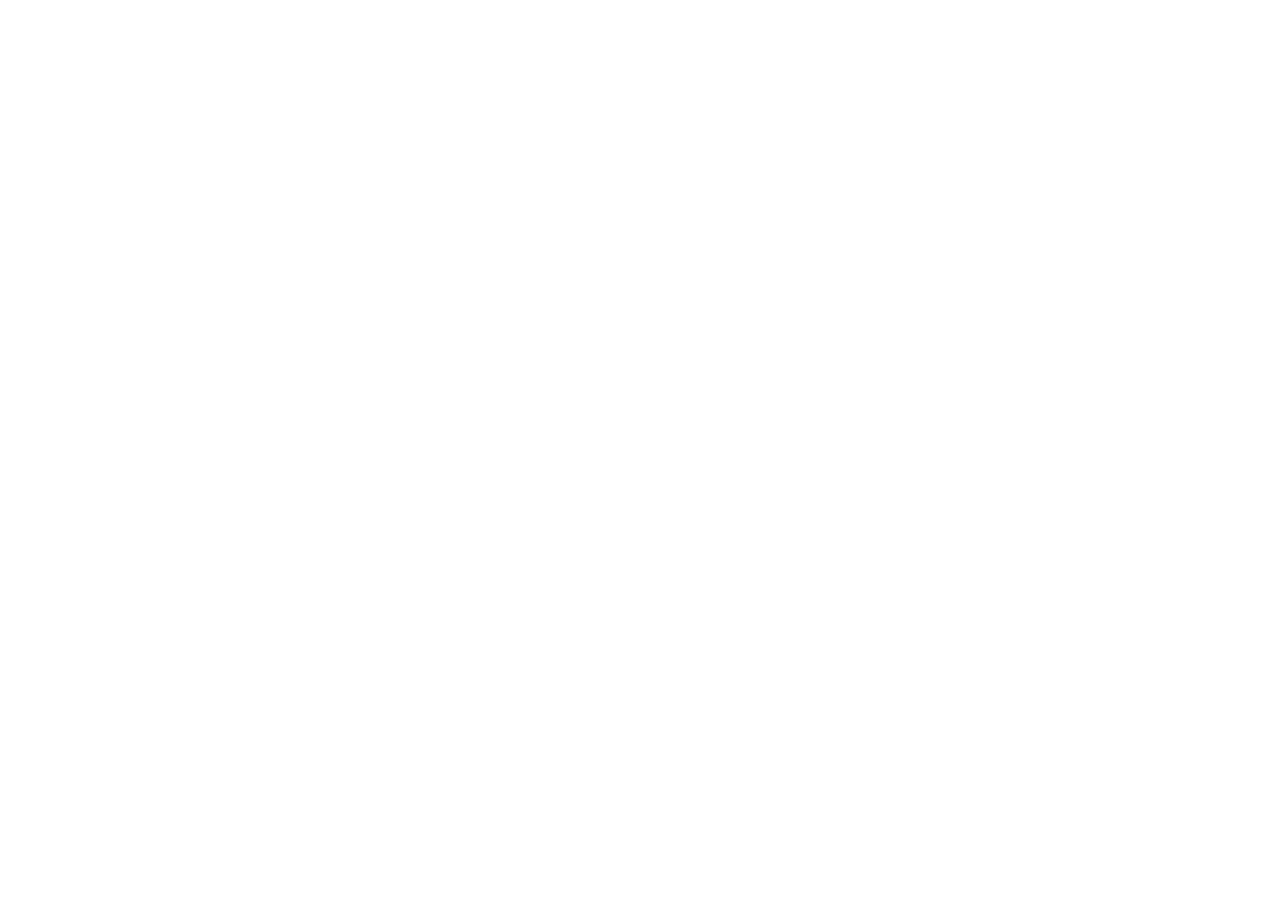
==== index.html @ 1c8c9082 "formatting + rename files for web development" ====
<!doctype html>
<html>
  <head>

    <meta name="viewport" content="width=device-width, initial-scale=1">
    <link href="https://surveyjs.azureedge.net/1.0.64/survey.css" type="text/css" rel="stylesheet"/>
    <link href="index.css" type="text/css" rel="stylesheet"/>

  </head>
  <body>

    <div id="surveyContainer"></div>
    <div class="resultBox">
       <div id="resultContainer1"></div>
       <div id="resultContainer2"></div>
    </div>

    <script src="https://unpkg.com/jquery"></script>
    <script src="https://surveyjs.azureedge.net/1.0.64/survey.jquery.js"></script>
    <script src="index.js"></script>

  </body>
</html>
---- index.css ----

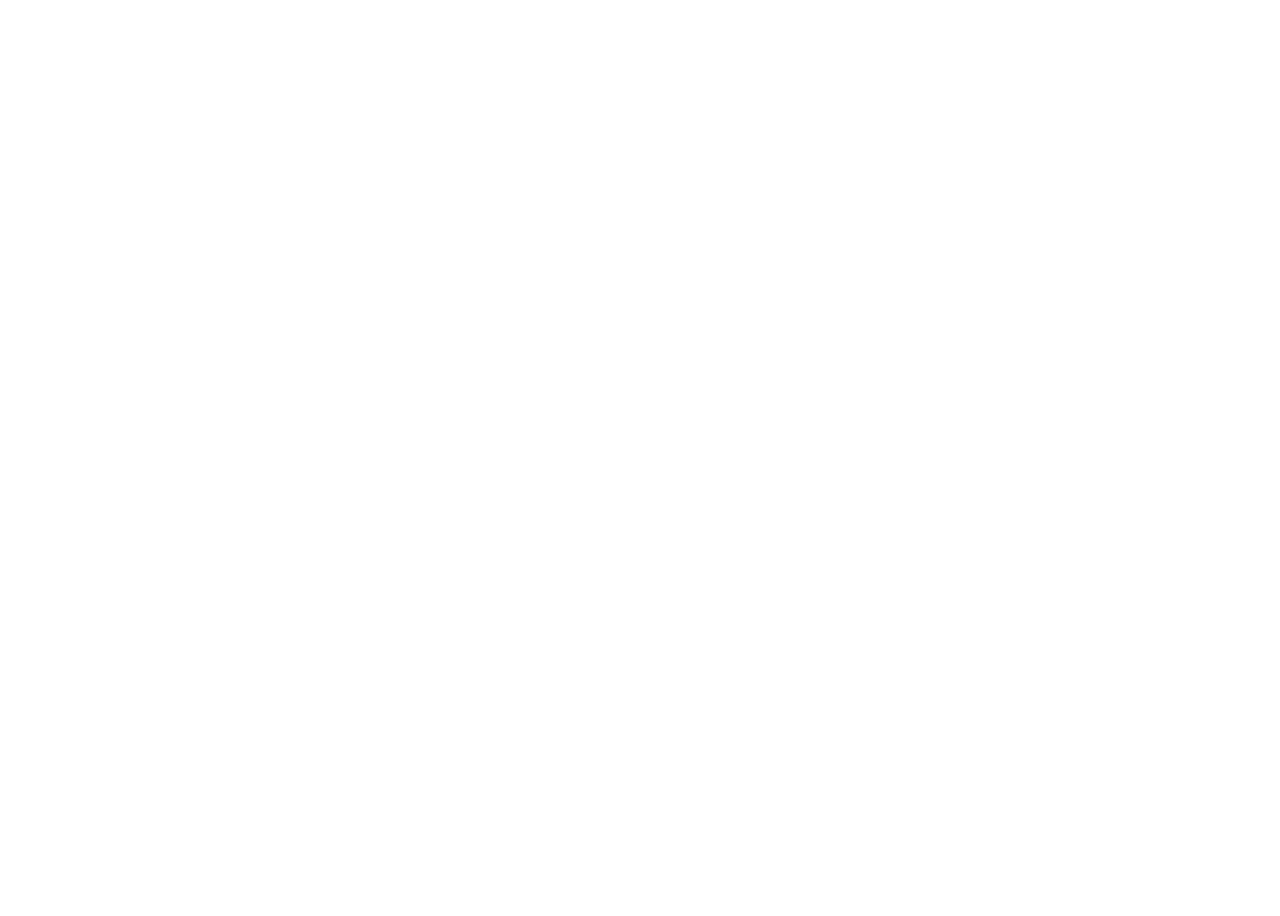
==== commit e82af7d4: "styles and cleanups" ====
--- a/index.html
+++ b/index.html
@@ -3,21 +3,29 @@
   <head>
 
     <meta name="viewport" content="width=device-width, initial-scale=1">
-    <link href="https://surveyjs.azureedge.net/1.0.64/survey.css" type="text/css" rel="stylesheet"/>
-    <link href="index.css" type="text/css" rel="stylesheet"/>
+    <title>Biotech Survey Demo</title>
+
+    <link href="https://bootswatch.com/4/sandstone/bootstrap.min.css" rel="stylesheet">
+    <link href="./index.css" rel="stylesheet">
 
   </head>
-  <body>
+  <body class='bg-primary'>
 
-    <div id="surveyContainer"></div>
-    <div class="resultBox">
-       <div id="resultContainer1"></div>
-       <div id="resultContainer2"></div>
+    <div class="container v-100">
+      <div class="col-12 h-100 d-flex align-items-center justify-content-center">
+        <div id="surveyContainer" class='card fade'></div>
+        <div id="result" class='card fade'>
+          <div id="resultHeader" class='card-header h1'></div>
+          <div id="resultBody" class='card-body'></div>
+        </div>
+      </div>
     </div>
 
-    <script src="https://unpkg.com/jquery"></script>
+    <script src="https://code.jquery.com/jquery-3.2.1.slim.min.js"></script>
+    <script src="https://unpkg.com/popper.js@1.12.6/dist/umd/popper.js"></script>
+    <script src="https://unpkg.com/bootstrap@4.1.0/dist/js/bootstrap.js"></script>
     <script src="https://surveyjs.azureedge.net/1.0.64/survey.jquery.js"></script>
-    <script src="index.js"></script>
+    <script src="./index.js"></script>
 
   </body>
 </html>
--- a/index.css
+++ b/index.css
@@ -1 +1,3 @@
-
+.v-100 {
+  height: 100vh !important;
+}
